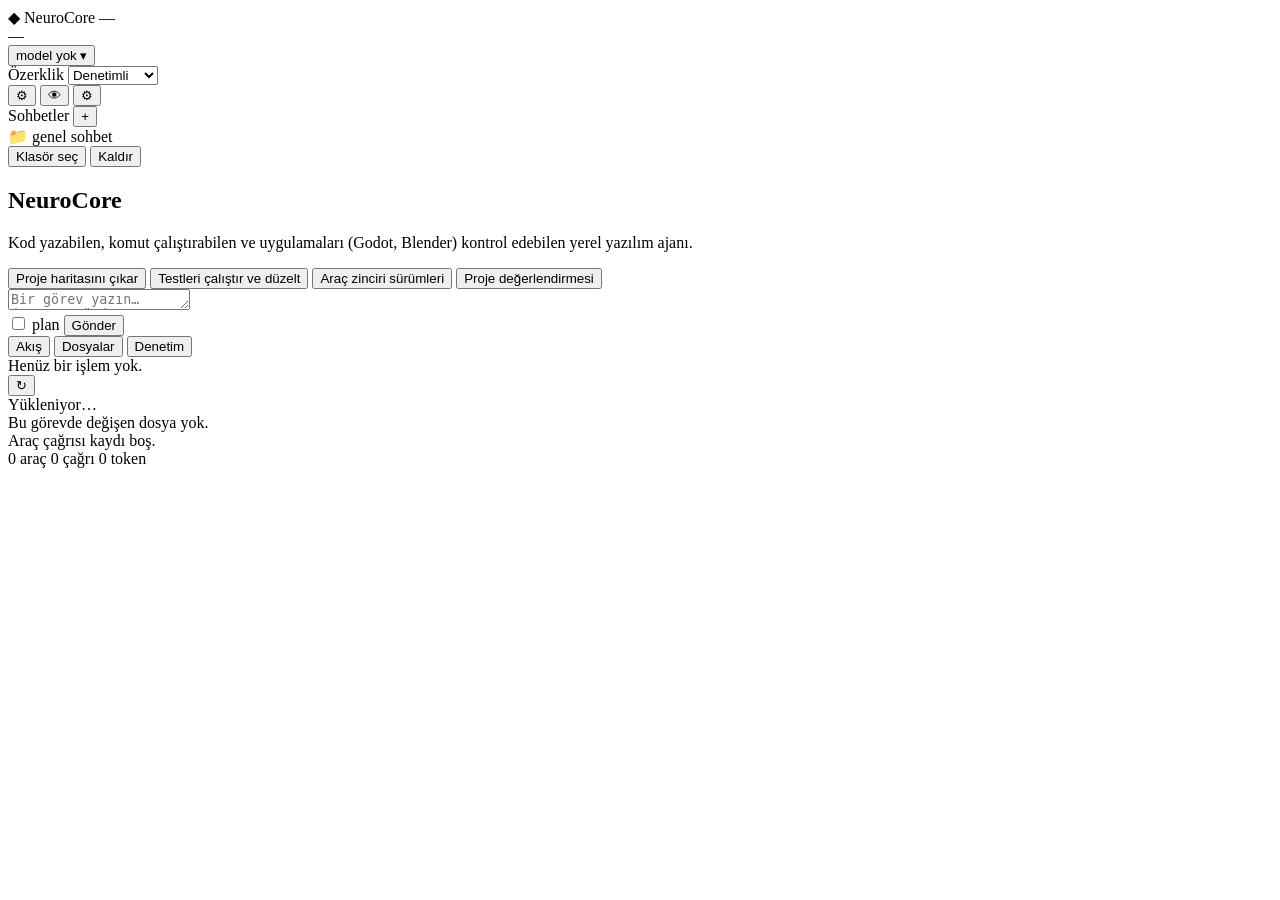
==== neurocore/app/web/index.html @ 4e5053f7 "NeuroCore 0.1.0 — ilk yayin Ortak havuz: SSH tabanli kesif + is paylasimi, ters tunel + relay (NAT a" ====
<!DOCTYPE html>
<html lang="tr">
<head>
<meta charset="utf-8">
<meta name="viewport" content="width=device-width, initial-scale=1">
<title>NeuroCore</title>
<!-- Satır içi SVG simge: favicon 404 hatasını önler -->
<link rel="icon" href="data:image/svg+xml,%3Csvg xmlns='http://www.w3.org/2000/svg' viewBox='0 0 32 32'%3E%3Crect width='32' height='32' rx='7' fill='%230e1014'/%3E%3Ctext x='16' y='23' font-size='20' text-anchor='middle' fill='%234c8dff'%3E%E2%97%86%3C/text%3E%3C/svg%3E">
<link rel="stylesheet" href="/style.css">
</head>
<body>

<!-- ─── Üst Çubuk ─────────────────────────────────────────────────────── -->
<header class="topbar">
  <div class="brand">
    <span class="brand-mark">◆</span>
    <span class="brand-name">NeuroCore</span>
    <span class="brand-sub" id="workspace-name" title="">—</span>
  </div>

  <div class="topbar-center">
    <span class="pill" id="agent-mode" title="Ajan çalışma modu">—</span>
    <span class="pill" id="steps-pill" hidden title="Adım sayacı">adım 0 / 24</span>

    <!-- Model seçici: tıklanınca sağlayıcı + model listesi açılır.
         Sağlayıcı kotası dolduğunda tek tıkla geçiş yapılabilsin diye
         Ayarlar'a girmek gerekmez. -->
    <div class="model-switch" id="model-switch">
      <button class="pill pill-button" id="model-pill"
              title="Dil modelini değiştir" aria-haspopup="listbox"
              aria-expanded="false">
        <span id="model-pill-text">model yok</span>
        <span class="pill-caret">▾</span>
      </button>
      <div class="model-menu" id="model-menu" hidden>
        <div class="model-menu-head">
          <span>Dil modeli</span>
          <button class="model-menu-refresh" id="model-menu-refresh"
                  title="Listeyi yenile">↻</button>
        </div>
        <div class="model-menu-body" id="model-menu-body"></div>
        <div class="model-menu-foot" id="model-menu-foot"></div>
      </div>
    </div>
  </div>

  <div class="topbar-right">
    <div class="autonomy" id="autonomy-wrap">
      <label for="autonomy-select">Özerklik</label>
      <select id="autonomy-select" title="Ajanın ne kadarını kendi başına yapabileceği">
        <option value="readonly">Salt okunur</option>
        <option value="supervised" selected>Denetimli</option>
        <option value="trusted">Güvenilir</option>
        <option value="yolo">Serbest</option>
      </select>
    </div>
    <button class="icon-btn" id="btn-tools" title="Araçlar">⚙</button>
    <button class="icon-btn" id="btn-vision" title="Ekran / görsel doğrulama">👁</button>
    <button class="icon-btn" id="btn-settings" title="Ayarlar">⚙︎</button>
  </div>
</header>

<div class="autonomy-hint" id="autonomy-hint"></div>

<!-- ─── Ana Alan ──────────────────────────────────────────────────────── -->
<main class="layout">

  <!-- En sol: Sohbetler (her sohbetin kendi çalışma alanı) -->
  <aside class="chats-pane" id="chats-pane">
    <div class="chats-head">
      <span class="chats-title">Sohbetler</span>
      <button class="chats-new" id="chats-new" title="Yeni sohbet (klasörsüz — genel mod)">+</button>
    </div>

    <!-- Etkin sohbetin çalışma alanı: buradan klasör bağlanır/kaldırılır -->
    <div class="chats-ws" id="chats-ws">
      <div class="chats-ws-row">
        <span class="chats-ws-icon" id="chats-ws-icon">📁</span>
        <span class="chats-ws-name" id="chats-ws-name" title="">genel sohbet</span>
      </div>
      <div class="chats-ws-actions">
        <button class="chats-ws-btn" id="chats-ws-pick"
                title="Bu sohbete çalışma klasörü bağla">Klasör seç</button>
        <button class="chats-ws-btn" id="chats-ws-clear"
                title="Klasör bağlantısını kaldır — genel sohbet modu">Kaldır</button>
      </div>
    </div>

    <div class="chats-list" id="chats-list"></div>
  </aside>

  <!-- Sol: Sohbet -->
  <section class="chat-pane">
    <div class="transcript" id="transcript">
      <div class="welcome" id="welcome">
        <h1>NeuroCore</h1>
        <p class="welcome-sub">
          Kod yazabilen, komut çalıştırabilen ve uygulamaları (Godot, Blender)
          kontrol edebilen yerel yazılım ajanı.
        </p>
        <div class="examples" id="examples">
          <button class="example" data-prompt="proje haritasını çıkar">Proje haritasını çıkar</button>
          <button class="example" data-prompt="testleri çalıştır ve başarısız olanları düzelt">Testleri çalıştır ve düzelt</button>
          <button class="example" data-prompt="kurulu araçların sürümleri neler">Araç zinciri sürümleri</button>
          <button class="example" data-prompt="bu projede neler eksik, ne geliştirilebilir">Proje değerlendirmesi</button>
        </div>
        <div class="welcome-note" id="welcome-note"></div>
      </div>
    </div>

    <div class="composer">
      <textarea id="input" rows="1" placeholder="Bir görev yazın… (Enter: gönder · Shift+Enter: yeni satır)"></textarea>
      <div class="composer-actions">
        <label class="chk" title="Önce plan ürettir, sonra uygula">
          <input type="checkbox" id="plan-first"> plan
        </label>
        <button class="send-btn" id="btn-send" title="Gönder">Gönder</button>
        <button class="stop-btn" id="btn-stop" title="Çalışan görevi iptal et" hidden>Durdur</button>
      </div>
    </div>
  </section>

  <!-- Sağ: Çalışma akışı -->
  <aside class="side-pane" id="side-pane">
    <div class="side-tabs">
      <button class="side-tab active" data-tab="steps">Akış</button>
      <button class="side-tab" data-tab="files">Dosyalar</button>
      <button class="side-tab" data-tab="audit">Denetim</button>
    </div>

    <div class="side-body">
      <!-- Çalışan komutlar: hangi komutun çalıştığını gösterir ve
           kullanıcı tek tek durdurabilir. -->
      <div class="running-panel" id="running-panel" hidden>
        <div class="running-head">
          <span class="running-title">⚙ Çalışıyor</span>
          <span class="running-count" id="running-count"></span>
          <button class="running-kill-all" id="running-kill-all"
                  title="Çalışan tüm komutları durdur">Tümünü durdur</button>
        </div>
        <div id="running-list"></div>
      </div>

      <div class="side-view active" id="view-steps">
        <div class="empty-hint">Henüz bir işlem yok.</div>
      </div>
      <div class="side-view" id="view-files">
        <!-- Çalışma alanı dosya ağacı: oturumun çalışma alanına köklenir,
             seviye seviye okunur (DSH `workspaceFiles.list` modeli). -->
        <div class="tree-head">
          <span class="tree-root" id="tree-root" title=""></span>
          <button class="tree-reload" id="tree-reload" title="Yenile">↻</button>
        </div>
        <div id="tree-body"><div class="empty-hint">Yükleniyor…</div></div>
      </div>
        <div class="empty-hint">Bu görevde değişen dosya yok.</div>
      </div>
      <div class="side-view" id="view-audit">
        <div class="empty-hint">Araç çağrısı kaydı boş.</div>
      </div>
    </div>

    <!-- Dosya önizleme: ağaçtan bir dosyaya tıklandığında açılır -->
    <div class="file-preview" id="file-preview" hidden>
      <div class="file-preview-head">
        <span class="file-preview-name" id="file-preview-name"></span>
        <button class="tree-reload" id="file-preview-close" title="Kapat">✕</button>
      </div>
      <div class="file-preview-body" id="file-preview-body"></div>
    </div>

    <div class="side-footer">
      <div class="usage" id="usage">
        <span id="usage-tools">0 araç</span>
        <span id="usage-calls">0 çağrı</span>
        <span id="usage-tokens">0 token</span>
      </div>
    </div>
  </aside>
</main>

<!-- ─── Onay Katmanı ──────────────────────────────────────────────────── -->
<div class="modal-backdrop" id="approval-backdrop" hidden>
  <div class="modal approval-modal">
    <div class="modal-icon">⚿</div>
    <h2>Onay gerekiyor</h2>
    <p class="approval-summary" id="approval-summary">—</p>
    <div class="approval-meta">
      <span class="badge" id="approval-safety">—</span>
      <span class="approval-tool" id="approval-tool">—</span>
    </div>
    <p class="approval-reason" id="approval-reason"></p>
    <details class="approval-details">
      <summary>Argümanları gör</summary>
      <pre id="approval-args">{}</pre>
    </details>
    <div class="approval-actions">
      <button class="btn btn-danger" id="approval-deny">Reddet</button>
      <button class="btn btn-ghost" id="approval-allow-once">Bir kez izin ver</button>
      <button class="btn btn-primary" id="approval-allow-remember">Her zaman izin ver</button>
    </div>
    <div class="approval-queue" id="approval-queue"></div>
  </div>
</div>

<!-- ─── Araçlar Paneli ───────────────────────────────────────────────── -->
<div class="drawer-backdrop" id="tools-backdrop" hidden>
  <div class="drawer" id="tools-drawer">
    <div class="drawer-head">
      <h2>Araçlar</h2>
      <button class="icon-btn" data-close="tools-backdrop">✕</button>
    </div>
    <div class="drawer-tools">
      <input type="search" id="tools-search" placeholder="Araç ara…">
      <div class="chips" id="tools-categories"></div>
    </div>
    <div class="drawer-body" id="tools-list"></div>
  </div>
</div>

<!-- ─── Ayarlar Paneli ───────────────────────────────────────────────── -->
<div class="drawer-backdrop" id="settings-backdrop" hidden>
  <div class="drawer" id="settings-drawer">
    <div class="drawer-head">
      <h2>Ayarlar</h2>
      <button class="icon-btn" data-close="settings-backdrop">✕</button>
    </div>
    <div class="drawer-body">
      <section class="settings-block">
        <h3>Dil Modeli</h3>
        <p class="settings-note" id="llm-note"></p>
        <div id="llm-status"></div>
        <div class="field-row">
          <label for="llm-provider">Sağlayıcı</label>
          <select id="llm-provider"></select>
        </div>
        <div class="field-row">
          <label for="llm-model">Model</label>
          <select id="llm-model"></select>
        </div>
        <div class="field-row">
          <label for="llm-model-custom">Özel model</label>
          <input type="text" id="llm-model-custom" autocomplete="off"
                 placeholder="listede yoksa adı buraya yazın (isteğe bağlı)">
        </div>
        <div class="field-row">
          <label for="llm-key">API anahtarı</label>
          <input type="password" id="llm-key" placeholder="sk-…" autocomplete="off">
        </div>
        <p class="settings-help" id="llm-help"></p>
        <div class="settings-actions">
          <button class="btn btn-primary" id="llm-save">Kaydet</button>
          <button class="btn btn-ghost" id="llm-test">Bağlantıyı test et</button>
          <button class="btn btn-ghost" id="llm-clear">Anahtarı sil</button>
        </div>
        <pre class="test-result" id="llm-test-result" hidden></pre>
      </section>

      <section class="settings-block">
        <h3>Çalışma Alanı</h3>
        <div class="field-row">
          <label for="ws-path">Dizin</label>
          <input type="text" id="ws-path">
        </div>
        <div class="settings-actions">
          <button class="btn btn-ghost" id="ws-up">↑ Üst dizin</button>
          <button class="btn btn-primary" id="ws-apply">Bu dizini kullan</button>
        </div>
        <div class="browser" id="ws-browser"></div>
      </section>

      <section class="settings-block">
        <h3>Öğrenme</h3>
        <div id="learn-status"></div>
        <div class="settings-actions">
          <button class="btn btn-primary" id="learn-train">Şimdi eğit</button>
          <button class="btn btn-ghost" id="learn-refresh">Yenile</button>
        </div>
        <p class="settings-help" id="learn-help"></p>
        <div id="learn-recent"></div>
      </section>

      <section class="settings-block">
        <h3>Kendi Kendine Geliştirme</h3>
        <div id="study-status"></div>
        <div class="field-row">
          <label for="study-topics">Öğrenilecek konular</label>
          <textarea id="study-topics" rows="3"
                    placeholder="Her satıra bir konu yazın (boş = otomatik: hatalardan ve kasadan)"></textarea>
        </div>
        <div class="settings-actions">
          <button class="btn btn-primary" id="study-run">Şimdi öğren</button>
          <button class="btn btn-ghost" id="study-save">Konuları kaydet</button>
          <button class="btn btn-ghost" id="study-refresh">Yenile</button>
        </div>
        <p class="settings-help" id="study-help"></p>
        <div id="study-recent"></div>
      </section>

      <section class="settings-block">
        <h3>Sistem Durumu</h3>
        <div id="health-list"></div>
      </section>
    </div>
  </div>
</div>

<!-- ─── Görsel Doğrulama Paneli ──────────────────────────────────────── -->
<div class="drawer-backdrop" id="vision-backdrop" hidden>
  <div class="drawer" id="vision-drawer">
    <div class="drawer-head">
      <h2>Görsel Doğrulama</h2>
      <button class="icon-btn" data-close="vision-backdrop">✕</button>
    </div>
    <div class="drawer-body">
      <div class="settings-actions">
        <button class="btn btn-primary" id="vs-capture">Ekran görüntüsü al</button>
        <button class="btn btn-ghost" id="vs-windows">Pencereleri listele</button>
      </div>
      <div id="vs-result"></div>
      <img id="vs-image" class="shot" hidden alt="Ekran görüntüsü">
    </div>
  </div>
</div>

<!-- ─── Klasör Seçici (sohbet çalışma alanı) ─────────────────────────── -->
<div class="modal-backdrop" id="folder-backdrop" hidden>
  <div class="modal folder-modal">
    <div class="modal-head">
      <span id="folder-title">Çalışma klasörü seç</span>
      <button class="modal-close" id="folder-close" title="Kapat">✕</button>
    </div>
    <div class="modal-body">
      <div class="folder-path-row">
        <button class="btn btn-ghost" id="folder-up" title="Üst dizin">↑</button>
        <input type="text" id="folder-path" spellcheck="false"
               placeholder="Yol yazıp Enter'a basın">
      </div>
      <div class="folder-list" id="folder-list"></div>
      <div class="folder-new-row">
        <button class="btn btn-ghost" id="folder-new"
                title="Seçili klasörün altında yeni klasör oluştur">+ Yeni klasör</button>
        <input type="text" id="folder-new-name" hidden
               placeholder="klasör adı" autocomplete="off">
        <button class="btn btn-primary" id="folder-new-ok" hidden>Oluştur</button>
      </div>
      <div class="modal-actions">
        <button class="btn btn-ghost" id="folder-cancel">Vazgeç</button>
        <button class="btn btn-primary" id="folder-choose">Bu klasörü seç</button>
      </div>
    </div>
  </div>
</div>

<!-- ─── Metin Girdisi (yeniden adlandırma) ───────────────────────────── -->
<div class="modal-backdrop" id="prompt-backdrop" hidden>
  <div class="modal prompt-modal">
    <div class="modal-head">
      <span id="prompt-title">Yeniden adlandır</span>
      <button class="modal-close" id="prompt-close" title="Kapat">✕</button>
    </div>
    <div class="modal-body">
      <input type="text" id="prompt-input" autocomplete="off">
      <div class="modal-actions">
        <button class="btn btn-ghost" id="prompt-cancel">Vazgeç</button>
        <button class="btn btn-primary" id="prompt-ok">Tamam</button>
      </div>
    </div>
  </div>
</div>

<div class="toast-stack" id="toasts"></div>
<script src="/app.js"></script>
</body>
</html>
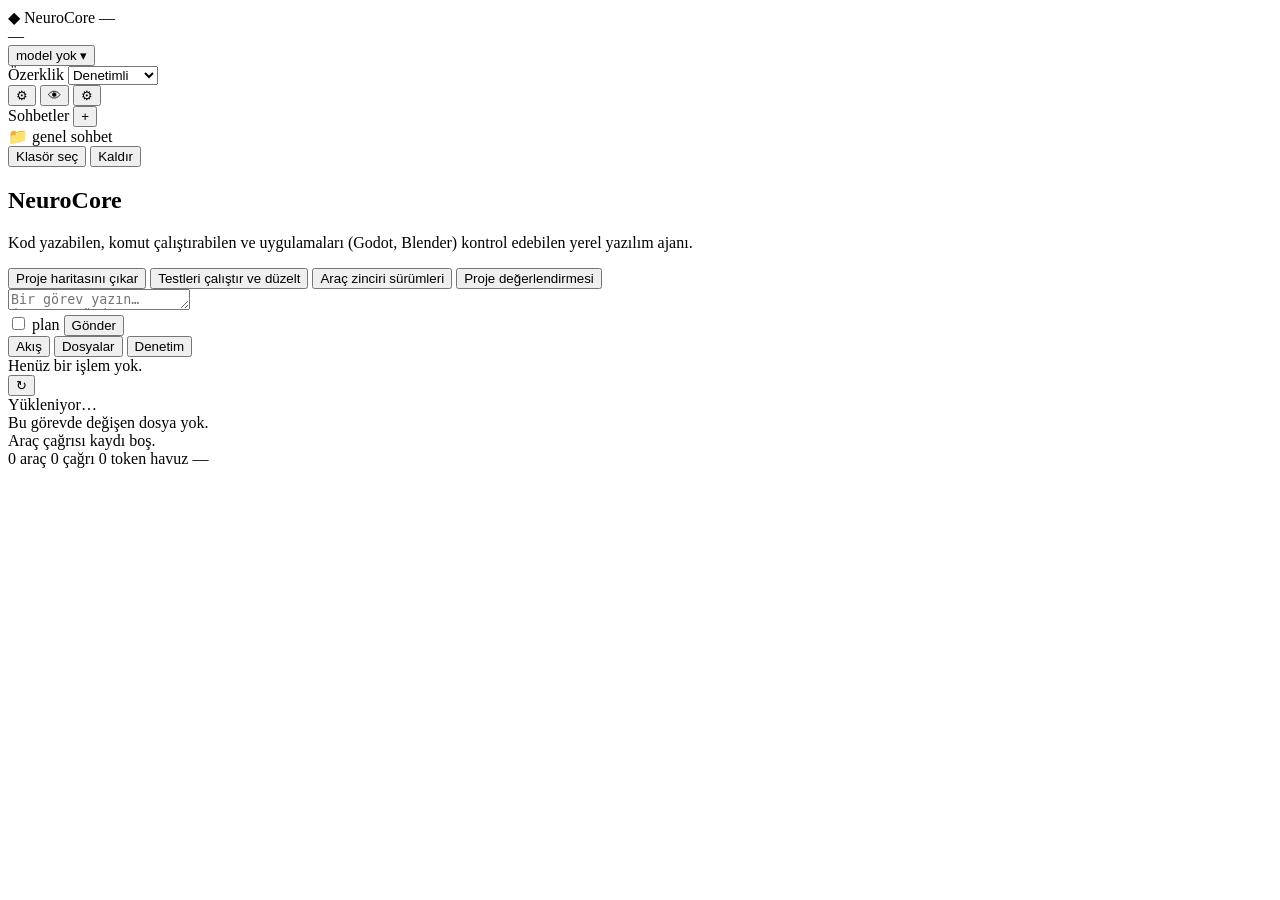
==== commit 6764fa4d: "feat(pool): kac makine bagli? /api/pool + /api/state.pool + arayuz sayaci Soru: uygulama kac makined" ====
--- a/neurocore/app/web/index.html
+++ b/neurocore/app/web/index.html
@@ -1,375 +1,379 @@
-<!DOCTYPE html>
-<html lang="tr">
-<head>
-<meta charset="utf-8">
-<meta name="viewport" content="width=device-width, initial-scale=1">
-<title>NeuroCore</title>
-<!-- Satır içi SVG simge: favicon 404 hatasını önler -->
-<link rel="icon" href="data:image/svg+xml,%3Csvg xmlns='http://www.w3.org/2000/svg' viewBox='0 0 32 32'%3E%3Crect width='32' height='32' rx='7' fill='%230e1014'/%3E%3Ctext x='16' y='23' font-size='20' text-anchor='middle' fill='%234c8dff'%3E%E2%97%86%3C/text%3E%3C/svg%3E">
-<link rel="stylesheet" href="/style.css">
-</head>
-<body>
-
-<!-- ─── Üst Çubuk ─────────────────────────────────────────────────────── -->
-<header class="topbar">
-  <div class="brand">
-    <span class="brand-mark">◆</span>
-    <span class="brand-name">NeuroCore</span>
-    <span class="brand-sub" id="workspace-name" title="">—</span>
-  </div>
-
-  <div class="topbar-center">
-    <span class="pill" id="agent-mode" title="Ajan çalışma modu">—</span>
-    <span class="pill" id="steps-pill" hidden title="Adım sayacı">adım 0 / 24</span>
-
-    <!-- Model seçici: tıklanınca sağlayıcı + model listesi açılır.
-         Sağlayıcı kotası dolduğunda tek tıkla geçiş yapılabilsin diye
-         Ayarlar'a girmek gerekmez. -->
-    <div class="model-switch" id="model-switch">
-      <button class="pill pill-button" id="model-pill"
-              title="Dil modelini değiştir" aria-haspopup="listbox"
-              aria-expanded="false">
-        <span id="model-pill-text">model yok</span>
-        <span class="pill-caret">▾</span>
-      </button>
-      <div class="model-menu" id="model-menu" hidden>
-        <div class="model-menu-head">
-          <span>Dil modeli</span>
-          <button class="model-menu-refresh" id="model-menu-refresh"
-                  title="Listeyi yenile">↻</button>
-        </div>
-        <div class="model-menu-body" id="model-menu-body"></div>
-        <div class="model-menu-foot" id="model-menu-foot"></div>
-      </div>
-    </div>
-  </div>
-
-  <div class="topbar-right">
-    <div class="autonomy" id="autonomy-wrap">
-      <label for="autonomy-select">Özerklik</label>
-      <select id="autonomy-select" title="Ajanın ne kadarını kendi başına yapabileceği">
-        <option value="readonly">Salt okunur</option>
-        <option value="supervised" selected>Denetimli</option>
-        <option value="trusted">Güvenilir</option>
-        <option value="yolo">Serbest</option>
-      </select>
-    </div>
-    <button class="icon-btn" id="btn-tools" title="Araçlar">⚙</button>
-    <button class="icon-btn" id="btn-vision" title="Ekran / görsel doğrulama">👁</button>
-    <button class="icon-btn" id="btn-settings" title="Ayarlar">⚙︎</button>
-  </div>
-</header>
-
-<div class="autonomy-hint" id="autonomy-hint"></div>
-
-<!-- ─── Ana Alan ──────────────────────────────────────────────────────── -->
-<main class="layout">
-
-  <!-- En sol: Sohbetler (her sohbetin kendi çalışma alanı) -->
-  <aside class="chats-pane" id="chats-pane">
-    <div class="chats-head">
-      <span class="chats-title">Sohbetler</span>
-      <button class="chats-new" id="chats-new" title="Yeni sohbet (klasörsüz — genel mod)">+</button>
-    </div>
-
-    <!-- Etkin sohbetin çalışma alanı: buradan klasör bağlanır/kaldırılır -->
-    <div class="chats-ws" id="chats-ws">
-      <div class="chats-ws-row">
-        <span class="chats-ws-icon" id="chats-ws-icon">📁</span>
-        <span class="chats-ws-name" id="chats-ws-name" title="">genel sohbet</span>
-      </div>
-      <div class="chats-ws-actions">
-        <button class="chats-ws-btn" id="chats-ws-pick"
-                title="Bu sohbete çalışma klasörü bağla">Klasör seç</button>
-        <button class="chats-ws-btn" id="chats-ws-clear"
-                title="Klasör bağlantısını kaldır — genel sohbet modu">Kaldır</button>
-      </div>
-    </div>
-
-    <div class="chats-list" id="chats-list"></div>
-  </aside>
-
-  <!-- Sol: Sohbet -->
-  <section class="chat-pane">
-    <div class="transcript" id="transcript">
-      <div class="welcome" id="welcome">
-        <h1>NeuroCore</h1>
-        <p class="welcome-sub">
-          Kod yazabilen, komut çalıştırabilen ve uygulamaları (Godot, Blender)
-          kontrol edebilen yerel yazılım ajanı.
-        </p>
-        <div class="examples" id="examples">
-          <button class="example" data-prompt="proje haritasını çıkar">Proje haritasını çıkar</button>
-          <button class="example" data-prompt="testleri çalıştır ve başarısız olanları düzelt">Testleri çalıştır ve düzelt</button>
-          <button class="example" data-prompt="kurulu araçların sürümleri neler">Araç zinciri sürümleri</button>
-          <button class="example" data-prompt="bu projede neler eksik, ne geliştirilebilir">Proje değerlendirmesi</button>
-        </div>
-        <div class="welcome-note" id="welcome-note"></div>
-      </div>
-    </div>
-
-    <div class="composer">
-      <textarea id="input" rows="1" placeholder="Bir görev yazın… (Enter: gönder · Shift+Enter: yeni satır)"></textarea>
-      <div class="composer-actions">
-        <label class="chk" title="Önce plan ürettir, sonra uygula">
-          <input type="checkbox" id="plan-first"> plan
-        </label>
-        <button class="send-btn" id="btn-send" title="Gönder">Gönder</button>
-        <button class="stop-btn" id="btn-stop" title="Çalışan görevi iptal et" hidden>Durdur</button>
-      </div>
-    </div>
-  </section>
-
-  <!-- Sağ: Çalışma akışı -->
-  <aside class="side-pane" id="side-pane">
-    <div class="side-tabs">
-      <button class="side-tab active" data-tab="steps">Akış</button>
-      <button class="side-tab" data-tab="files">Dosyalar</button>
-      <button class="side-tab" data-tab="audit">Denetim</button>
-    </div>
-
-    <div class="side-body">
-      <!-- Çalışan komutlar: hangi komutun çalıştığını gösterir ve
-           kullanıcı tek tek durdurabilir. -->
-      <div class="running-panel" id="running-panel" hidden>
-        <div class="running-head">
-          <span class="running-title">⚙ Çalışıyor</span>
-          <span class="running-count" id="running-count"></span>
-          <button class="running-kill-all" id="running-kill-all"
-                  title="Çalışan tüm komutları durdur">Tümünü durdur</button>
-        </div>
-        <div id="running-list"></div>
-      </div>
-
-      <div class="side-view active" id="view-steps">
-        <div class="empty-hint">Henüz bir işlem yok.</div>
-      </div>
-      <div class="side-view" id="view-files">
-        <!-- Çalışma alanı dosya ağacı: oturumun çalışma alanına köklenir,
-             seviye seviye okunur (DSH `workspaceFiles.list` modeli). -->
-        <div class="tree-head">
-          <span class="tree-root" id="tree-root" title=""></span>
-          <button class="tree-reload" id="tree-reload" title="Yenile">↻</button>
-        </div>
-        <div id="tree-body"><div class="empty-hint">Yükleniyor…</div></div>
-      </div>
-        <div class="empty-hint">Bu görevde değişen dosya yok.</div>
-      </div>
-      <div class="side-view" id="view-audit">
-        <div class="empty-hint">Araç çağrısı kaydı boş.</div>
-      </div>
-    </div>
-
-    <!-- Dosya önizleme: ağaçtan bir dosyaya tıklandığında açılır -->
-    <div class="file-preview" id="file-preview" hidden>
-      <div class="file-preview-head">
-        <span class="file-preview-name" id="file-preview-name"></span>
-        <button class="tree-reload" id="file-preview-close" title="Kapat">✕</button>
-      </div>
-      <div class="file-preview-body" id="file-preview-body"></div>
-    </div>
-
-    <div class="side-footer">
-      <div class="usage" id="usage">
-        <span id="usage-tools">0 araç</span>
-        <span id="usage-calls">0 çağrı</span>
-        <span id="usage-tokens">0 token</span>
-      </div>
-    </div>
-  </aside>
-</main>
-
-<!-- ─── Onay Katmanı ──────────────────────────────────────────────────── -->
-<div class="modal-backdrop" id="approval-backdrop" hidden>
-  <div class="modal approval-modal">
-    <div class="modal-icon">⚿</div>
-    <h2>Onay gerekiyor</h2>
-    <p class="approval-summary" id="approval-summary">—</p>
-    <div class="approval-meta">
-      <span class="badge" id="approval-safety">—</span>
-      <span class="approval-tool" id="approval-tool">—</span>
-    </div>
-    <p class="approval-reason" id="approval-reason"></p>
-    <details class="approval-details">
-      <summary>Argümanları gör</summary>
-      <pre id="approval-args">{}</pre>
-    </details>
-    <div class="approval-actions">
-      <button class="btn btn-danger" id="approval-deny">Reddet</button>
-      <button class="btn btn-ghost" id="approval-allow-once">Bir kez izin ver</button>
-      <button class="btn btn-primary" id="approval-allow-remember">Her zaman izin ver</button>
-    </div>
-    <div class="approval-queue" id="approval-queue"></div>
-  </div>
-</div>
-
-<!-- ─── Araçlar Paneli ───────────────────────────────────────────────── -->
-<div class="drawer-backdrop" id="tools-backdrop" hidden>
-  <div class="drawer" id="tools-drawer">
-    <div class="drawer-head">
-      <h2>Araçlar</h2>
-      <button class="icon-btn" data-close="tools-backdrop">✕</button>
-    </div>
-    <div class="drawer-tools">
-      <input type="search" id="tools-search" placeholder="Araç ara…">
-      <div class="chips" id="tools-categories"></div>
-    </div>
-    <div class="drawer-body" id="tools-list"></div>
-  </div>
-</div>
-
-<!-- ─── Ayarlar Paneli ───────────────────────────────────────────────── -->
-<div class="drawer-backdrop" id="settings-backdrop" hidden>
-  <div class="drawer" id="settings-drawer">
-    <div class="drawer-head">
-      <h2>Ayarlar</h2>
-      <button class="icon-btn" data-close="settings-backdrop">✕</button>
-    </div>
-    <div class="drawer-body">
-      <section class="settings-block">
-        <h3>Dil Modeli</h3>
-        <p class="settings-note" id="llm-note"></p>
-        <div id="llm-status"></div>
-        <div class="field-row">
-          <label for="llm-provider">Sağlayıcı</label>
-          <select id="llm-provider"></select>
-        </div>
-        <div class="field-row">
-          <label for="llm-model">Model</label>
-          <select id="llm-model"></select>
-        </div>
-        <div class="field-row">
-          <label for="llm-model-custom">Özel model</label>
-          <input type="text" id="llm-model-custom" autocomplete="off"
-                 placeholder="listede yoksa adı buraya yazın (isteğe bağlı)">
-        </div>
-        <div class="field-row">
-          <label for="llm-key">API anahtarı</label>
-          <input type="password" id="llm-key" placeholder="sk-…" autocomplete="off">
-        </div>
-        <p class="settings-help" id="llm-help"></p>
-        <div class="settings-actions">
-          <button class="btn btn-primary" id="llm-save">Kaydet</button>
-          <button class="btn btn-ghost" id="llm-test">Bağlantıyı test et</button>
-          <button class="btn btn-ghost" id="llm-clear">Anahtarı sil</button>
-        </div>
-        <pre class="test-result" id="llm-test-result" hidden></pre>
-      </section>
-
-      <section class="settings-block">
-        <h3>Çalışma Alanı</h3>
-        <div class="field-row">
-          <label for="ws-path">Dizin</label>
-          <input type="text" id="ws-path">
-        </div>
-        <div class="settings-actions">
-          <button class="btn btn-ghost" id="ws-up">↑ Üst dizin</button>
-          <button class="btn btn-primary" id="ws-apply">Bu dizini kullan</button>
-        </div>
-        <div class="browser" id="ws-browser"></div>
-      </section>
-
-      <section class="settings-block">
-        <h3>Öğrenme</h3>
-        <div id="learn-status"></div>
-        <div class="settings-actions">
-          <button class="btn btn-primary" id="learn-train">Şimdi eğit</button>
-          <button class="btn btn-ghost" id="learn-refresh">Yenile</button>
-        </div>
-        <p class="settings-help" id="learn-help"></p>
-        <div id="learn-recent"></div>
-      </section>
-
-      <section class="settings-block">
-        <h3>Kendi Kendine Geliştirme</h3>
-        <div id="study-status"></div>
-        <div class="field-row">
-          <label for="study-topics">Öğrenilecek konular</label>
-          <textarea id="study-topics" rows="3"
-                    placeholder="Her satıra bir konu yazın (boş = otomatik: hatalardan ve kasadan)"></textarea>
-        </div>
-        <div class="settings-actions">
-          <button class="btn btn-primary" id="study-run">Şimdi öğren</button>
-          <button class="btn btn-ghost" id="study-save">Konuları kaydet</button>
-          <button class="btn btn-ghost" id="study-refresh">Yenile</button>
-        </div>
-        <p class="settings-help" id="study-help"></p>
-        <div id="study-recent"></div>
-      </section>
-
-      <section class="settings-block">
-        <h3>Sistem Durumu</h3>
-        <div id="health-list"></div>
-      </section>
-    </div>
-  </div>
-</div>
-
-<!-- ─── Görsel Doğrulama Paneli ──────────────────────────────────────── -->
-<div class="drawer-backdrop" id="vision-backdrop" hidden>
-  <div class="drawer" id="vision-drawer">
-    <div class="drawer-head">
-      <h2>Görsel Doğrulama</h2>
-      <button class="icon-btn" data-close="vision-backdrop">✕</button>
-    </div>
-    <div class="drawer-body">
-      <div class="settings-actions">
-        <button class="btn btn-primary" id="vs-capture">Ekran görüntüsü al</button>
-        <button class="btn btn-ghost" id="vs-windows">Pencereleri listele</button>
-      </div>
-      <div id="vs-result"></div>
-      <img id="vs-image" class="shot" hidden alt="Ekran görüntüsü">
-    </div>
-  </div>
-</div>
-
-<!-- ─── Klasör Seçici (sohbet çalışma alanı) ─────────────────────────── -->
-<div class="modal-backdrop" id="folder-backdrop" hidden>
-  <div class="modal folder-modal">
-    <div class="modal-head">
-      <span id="folder-title">Çalışma klasörü seç</span>
-      <button class="modal-close" id="folder-close" title="Kapat">✕</button>
-    </div>
-    <div class="modal-body">
-      <div class="folder-path-row">
-        <button class="btn btn-ghost" id="folder-up" title="Üst dizin">↑</button>
-        <input type="text" id="folder-path" spellcheck="false"
-               placeholder="Yol yazıp Enter'a basın">
-      </div>
-      <div class="folder-list" id="folder-list"></div>
-      <div class="folder-new-row">
-        <button class="btn btn-ghost" id="folder-new"
-                title="Seçili klasörün altında yeni klasör oluştur">+ Yeni klasör</button>
-        <input type="text" id="folder-new-name" hidden
-               placeholder="klasör adı" autocomplete="off">
-        <button class="btn btn-primary" id="folder-new-ok" hidden>Oluştur</button>
-      </div>
-      <div class="modal-actions">
-        <button class="btn btn-ghost" id="folder-cancel">Vazgeç</button>
-        <button class="btn btn-primary" id="folder-choose">Bu klasörü seç</button>
-      </div>
-    </div>
-  </div>
-</div>
-
-<!-- ─── Metin Girdisi (yeniden adlandırma) ───────────────────────────── -->
-<div class="modal-backdrop" id="prompt-backdrop" hidden>
-  <div class="modal prompt-modal">
-    <div class="modal-head">
-      <span id="prompt-title">Yeniden adlandır</span>
-      <button class="modal-close" id="prompt-close" title="Kapat">✕</button>
-    </div>
-    <div class="modal-body">
-      <input type="text" id="prompt-input" autocomplete="off">
-      <div class="modal-actions">
-        <button class="btn btn-ghost" id="prompt-cancel">Vazgeç</button>
-        <button class="btn btn-primary" id="prompt-ok">Tamam</button>
-      </div>
-    </div>
-  </div>
-</div>
-
-<div class="toast-stack" id="toasts"></div>
-<script src="/app.js"></script>
-</body>
-</html>
+<!DOCTYPE html>
+<html lang="tr">
+<head>
+<meta charset="utf-8">
+<meta name="viewport" content="width=device-width, initial-scale=1">
+<title>NeuroCore</title>
+<!-- Satır içi SVG simge: favicon 404 hatasını önler -->
+<link rel="icon" href="data:image/svg+xml,%3Csvg xmlns='http://www.w3.org/2000/svg' viewBox='0 0 32 32'%3E%3Crect width='32' height='32' rx='7' fill='%230e1014'/%3E%3Ctext x='16' y='23' font-size='20' text-anchor='middle' fill='%234c8dff'%3E%E2%97%86%3C/text%3E%3C/svg%3E">
+<link rel="stylesheet" href="/style.css">
+</head>
+<body>
+
+<!-- ─── Üst Çubuk ─────────────────────────────────────────────────────── -->
+<header class="topbar">
+  <div class="brand">
+    <span class="brand-mark">◆</span>
+    <span class="brand-name">NeuroCore</span>
+    <span class="brand-sub" id="workspace-name" title="">—</span>
+  </div>
+
+  <div class="topbar-center">
+    <span class="pill" id="agent-mode" title="Ajan çalışma modu">—</span>
+    <span class="pill" id="steps-pill" hidden title="Adım sayacı">adım 0 / 24</span>
+
+    <!-- Model seçici: tıklanınca sağlayıcı + model listesi açılır.
+         Sağlayıcı kotası dolduğunda tek tıkla geçiş yapılabilsin diye
+         Ayarlar'a girmek gerekmez. -->
+    <div class="model-switch" id="model-switch">
+      <button class="pill pill-button" id="model-pill"
+              title="Dil modelini değiştir" aria-haspopup="listbox"
+              aria-expanded="false">
+        <span id="model-pill-text">model yok</span>
+        <span class="pill-caret">▾</span>
+      </button>
+      <div class="model-menu" id="model-menu" hidden>
+        <div class="model-menu-head">
+          <span>Dil modeli</span>
+          <button class="model-menu-refresh" id="model-menu-refresh"
+                  title="Listeyi yenile">↻</button>
+        </div>
+        <div class="model-menu-body" id="model-menu-body"></div>
+        <div class="model-menu-foot" id="model-menu-foot"></div>
+      </div>
+    </div>
+  </div>
+
+  <div class="topbar-right">
+    <div class="autonomy" id="autonomy-wrap">
+      <label for="autonomy-select">Özerklik</label>
+      <select id="autonomy-select" title="Ajanın ne kadarını kendi başına yapabileceği">
+        <option value="readonly">Salt okunur</option>
+        <option value="supervised" selected>Denetimli</option>
+        <option value="trusted">Güvenilir</option>
+        <option value="yolo">Serbest</option>
+      </select>
+    </div>
+    <button class="icon-btn" id="btn-tools" title="Araçlar">⚙</button>
+    <button class="icon-btn" id="btn-vision" title="Ekran / görsel doğrulama">👁</button>
+    <button class="icon-btn" id="btn-settings" title="Ayarlar">⚙︎</button>
+  </div>
+</header>
+
+<div class="autonomy-hint" id="autonomy-hint"></div>
+
+<!-- ─── Ana Alan ──────────────────────────────────────────────────────── -->
+<main class="layout">
+
+  <!-- En sol: Sohbetler (her sohbetin kendi çalışma alanı) -->
+  <aside class="chats-pane" id="chats-pane">
+    <div class="chats-head">
+      <span class="chats-title">Sohbetler</span>
+      <button class="chats-new" id="chats-new" title="Yeni sohbet (klasörsüz — genel mod)">+</button>
+    </div>
+
+    <!-- Etkin sohbetin çalışma alanı: buradan klasör bağlanır/kaldırılır -->
+    <div class="chats-ws" id="chats-ws">
+      <div class="chats-ws-row">
+        <span class="chats-ws-icon" id="chats-ws-icon">📁</span>
+        <span class="chats-ws-name" id="chats-ws-name" title="">genel sohbet</span>
+      </div>
+      <div class="chats-ws-actions">
+        <button class="chats-ws-btn" id="chats-ws-pick"
+                title="Bu sohbete çalışma klasörü bağla">Klasör seç</button>
+        <button class="chats-ws-btn" id="chats-ws-clear"
+                title="Klasör bağlantısını kaldır — genel sohbet modu">Kaldır</button>
+      </div>
+    </div>
+
+    <div class="chats-list" id="chats-list"></div>
+  </aside>
+
+  <!-- Sol: Sohbet -->
+  <section class="chat-pane">
+    <div class="transcript" id="transcript">
+      <div class="welcome" id="welcome">
+        <h1>NeuroCore</h1>
+        <p class="welcome-sub">
+          Kod yazabilen, komut çalıştırabilen ve uygulamaları (Godot, Blender)
+          kontrol edebilen yerel yazılım ajanı.
+        </p>
+        <div class="examples" id="examples">
+          <button class="example" data-prompt="proje haritasını çıkar">Proje haritasını çıkar</button>
+          <button class="example" data-prompt="testleri çalıştır ve başarısız olanları düzelt">Testleri çalıştır ve düzelt</button>
+          <button class="example" data-prompt="kurulu araçların sürümleri neler">Araç zinciri sürümleri</button>
+          <button class="example" data-prompt="bu projede neler eksik, ne geliştirilebilir">Proje değerlendirmesi</button>
+        </div>
+        <div class="welcome-note" id="welcome-note"></div>
+      </div>
+    </div>
+
+    <div class="composer">
+      <textarea id="input" rows="1" placeholder="Bir görev yazın… (Enter: gönder · Shift+Enter: yeni satır)"></textarea>
+      <div class="composer-actions">
+        <label class="chk" title="Önce plan ürettir, sonra uygula">
+          <input type="checkbox" id="plan-first"> plan
+        </label>
+        <button class="send-btn" id="btn-send" title="Gönder">Gönder</button>
+        <button class="stop-btn" id="btn-stop" title="Çalışan görevi iptal et" hidden>Durdur</button>
+      </div>
+    </div>
+  </section>
+
+  <!-- Sağ: Çalışma akışı -->
+  <aside class="side-pane" id="side-pane">
+    <div class="side-tabs">
+      <button class="side-tab active" data-tab="steps">Akış</button>
+      <button class="side-tab" data-tab="files">Dosyalar</button>
+      <button class="side-tab" data-tab="audit">Denetim</button>
+    </div>
+
+    <div class="side-body">
+      <!-- Çalışan komutlar: hangi komutun çalıştığını gösterir ve
+           kullanıcı tek tek durdurabilir. -->
+      <div class="running-panel" id="running-panel" hidden>
+        <div class="running-head">
+          <span class="running-title">⚙ Çalışıyor</span>
+          <span class="running-count" id="running-count"></span>
+          <button class="running-kill-all" id="running-kill-all"
+                  title="Çalışan tüm komutları durdur">Tümünü durdur</button>
+        </div>
+        <div id="running-list"></div>
+      </div>
+
+      <div class="side-view active" id="view-steps">
+        <div class="empty-hint">Henüz bir işlem yok.</div>
+      </div>
+      <div class="side-view" id="view-files">
+        <!-- Çalışma alanı dosya ağacı: oturumun çalışma alanına köklenir,
+             seviye seviye okunur (DSH `workspaceFiles.list` modeli). -->
+        <div class="tree-head">
+          <span class="tree-root" id="tree-root" title=""></span>
+          <button class="tree-reload" id="tree-reload" title="Yenile">↻</button>
+        </div>
+        <div id="tree-body"><div class="empty-hint">Yükleniyor…</div></div>
+      </div>
+        <div class="empty-hint">Bu görevde değişen dosya yok.</div>
+      </div>
+      <div class="side-view" id="view-audit">
+        <div class="empty-hint">Araç çağrısı kaydı boş.</div>
+      </div>
+    </div>
+
+    <!-- Dosya önizleme: ağaçtan bir dosyaya tıklandığında açılır -->
+    <div class="file-preview" id="file-preview" hidden>
+      <div class="file-preview-head">
+        <span class="file-preview-name" id="file-preview-name"></span>
+        <button class="tree-reload" id="file-preview-close" title="Kapat">✕</button>
+      </div>
+      <div class="file-preview-body" id="file-preview-body"></div>
+    </div>
+
+    <div class="side-footer">
+      <div class="usage" id="usage">
+        <span id="usage-tools">0 araç</span>
+        <span id="usage-calls">0 çağrı</span>
+        <span id="usage-tokens">0 token</span>
+        <span id="usage-pool" title="Ortak havuzdaki makine sayısı">havuz —</span>
+      </div>
+    </div>
+  </aside>
+</main>
+
+<!-- ─── Onay Katmanı ──────────────────────────────────────────────────── -->
+<div class="modal-backdrop" id="approval-backdrop" hidden>
+  <div class="modal approval-modal">
+    <div class="modal-icon">⚿</div>
+    <h2>Onay gerekiyor</h2>
+    <p class="approval-summary" id="approval-summary">—</p>
+    <div class="approval-meta">
+      <span class="badge" id="approval-safety">—</span>
+      <span class="approval-tool" id="approval-tool">—</span>
+    </div>
+    <p class="approval-reason" id="approval-reason"></p>
+    <details class="approval-details">
+      <summary>Argümanları gör</summary>
+      <pre id="approval-args">{}</pre>
+    </details>
+    <div class="approval-actions">
+      <button class="btn btn-danger" id="approval-deny">Reddet</button>
+      <button class="btn btn-ghost" id="approval-allow-once">Bir kez izin ver</button>
+      <button class="btn btn-primary" id="approval-allow-remember">Her zaman izin ver</button>
+    </div>
+    <div class="approval-queue" id="approval-queue"></div>
+  </div>
+</div>
+
+<!-- ─── Araçlar Paneli ───────────────────────────────────────────────── -->
+<div class="drawer-backdrop" id="tools-backdrop" hidden>
+  <div class="drawer" id="tools-drawer">
+    <div class="drawer-head">
+      <h2>Araçlar</h2>
+      <button class="icon-btn" data-close="tools-backdrop">✕</button>
+    </div>
+    <div class="drawer-tools">
+      <input type="search" id="tools-search" placeholder="Araç ara…">
+      <div class="chips" id="tools-categories"></div>
+    </div>
+    <div class="drawer-body" id="tools-list"></div>
+  </div>
+</div>
+
+<!-- ─── Ayarlar Paneli ───────────────────────────────────────────────── -->
+<div class="drawer-backdrop" id="settings-backdrop" hidden>
+  <div class="drawer" id="settings-drawer">
+    <div class="drawer-head">
+      <h2>Ayarlar</h2>
+      <button class="icon-btn" data-close="settings-backdrop">✕</button>
+    </div>
+    <div class="drawer-body">
+      <section class="settings-block">
+        <h3>Dil Modeli</h3>
+        <p class="settings-note" id="llm-note"></p>
+        <div id="llm-status"></div>
+        <div class="field-row">
+          <label for="llm-provider">Sağlayıcı</label>
+          <select id="llm-provider"></select>
+        </div>
+        <div class="field-row">
+          <label for="llm-model">Model</label>
+          <select id="llm-model"></select>
+        </div>
+        <div class="field-row">
+          <label for="llm-model-custom">Özel model</label>
+          <input type="text" id="llm-model-custom" autocomplete="off"
+                 placeholder="listede yoksa adı buraya yazın (isteğe bağlı)">
+        </div>
+        <div class="field-row">
+          <label for="llm-key">API anahtarı</label>
+          <input type="password" id="llm-key" placeholder="sk-…" autocomplete="off">
+        </div>
+        <p class="settings-help" id="llm-help"></p>
+        <div class="settings-actions">
+          <button class="btn btn-primary" id="llm-save">Kaydet</button>
+          <button class="btn btn-ghost" id="llm-test">Bağlantıyı test et</button>
+          <button class="btn btn-ghost" id="llm-clear">Anahtarı sil</button>
+        </div>
+        <pre class="test-result" id="llm-test-result" hidden></pre>
+      </section>
+
+      <section class="settings-block">
+        <h3>Çalışma Alanı</h3>
+        <div class="field-row">
+          <label for="ws-path">Dizin</label>
+          <input type="text" id="ws-path">
+        </div>
+        <div class="settings-actions">
+          <button class="btn btn-ghost" id="ws-up">↑ Üst dizin</button>
+          <button class="btn btn-primary" id="ws-apply">Bu dizini kullan</button>
+        </div>
+        <div class="browser" id="ws-browser"></div>
+      </section>
+
+      <section class="settings-block">
+        <h3>Öğrenme</h3>
+        <div id="learn-status"></div>
+        <div class="settings-actions">
+          <button class="btn btn-primary" id="learn-train">Şimdi eğit</button>
+          <button class="btn btn-ghost" id="learn-refresh">Yenile</button>
+        </div>
+        <p class="settings-help" id="learn-help"></p>
+        <div id="learn-recent"></div>
+      </section>
+
+      <section class="settings-block">
+        <h3>Kendi Kendine Geliştirme</h3>
+        <div id="study-status"></div>
+        <div class="field-row">
+          <label for="study-topics">Öğrenilecek konular</label>
+          <textarea id="study-topics" rows="3"
+                    placeholder="Her satıra bir konu yazın (boş = otomatik: hatalardan ve kasadan)"></textarea>
+        </div>
+        <div class="settings-actions">
+          <button class="btn btn-primary" id="study-run">Şimdi öğren</button>
+          <button class="btn btn-ghost" id="study-save">Konuları kaydet</button>
+          <button class="btn btn-ghost" id="study-refresh">Yenile</button>
+        </div>
+        <p class="settings-help" id="study-help"></p>
+        <div id="study-recent"></div>
+      </section>
+
+      <section class="settings-block">
+        <h3>Sistem Durumu</h3>
+        <div id="health-list"></div>
+      </section>
+    </div>
+  </div>
+</div>
+
+<!-- ─── Görsel Doğrulama Paneli ──────────────────────────────────────── -->
+<div class="drawer-backdrop" id="vision-backdrop" hidden>
+  <div class="drawer" id="vision-drawer">
+    <div class="drawer-head">
+      <h2>Görsel Doğrulama</h2>
+      <button class="icon-btn" data-close="vision-backdrop">✕</button>
+    </div>
+    <div class="drawer-body">
+      <div class="settings-actions">
+        <button class="btn btn-primary" id="vs-capture">Ekran görüntüsü al</button>
+        <button class="btn btn-ghost" id="vs-windows">Pencereleri listele</button>
+      </div>
+      <div id="vs-result"></div>
+      <img id="vs-image" class="shot" hidden alt="Ekran görüntüsü">
+    </div>
+  </div>
+</div>
+
+<!-- ─── Klasör Seçici (sohbet çalışma alanı) ─────────────────────────── -->
+<div class="modal-backdrop" id="folder-backdrop" hidden>
+  <div class="modal folder-modal">
+    <div class="modal-head">
+      <span id="folder-title">Çalışma klasörü seç</span>
+      <button class="modal-close" id="folder-close" title="Kapat">✕</button>
+    </div>
+    <div class="modal-body">
+      <div class="folder-path-row">
+        <button class="btn btn-ghost" id="folder-up" title="Üst dizin">↑</button>
+        <input type="text" id="folder-path" spellcheck="false"
+               placeholder="Yol yazıp Enter'a basın">
+      </div>
+      <div class="folder-list" id="folder-list"></div>
+      <div class="folder-new-row">
+        <button class="btn btn-ghost" id="folder-new"
+                title="Seçili klasörün altında yeni klasör oluştur">+ Yeni klasör</button>
+        <input type="text" id="folder-new-name" hidden
+               placeholder="klasör adı" autocomplete="off">
+        <button class="btn btn-primary" id="folder-new-ok" hidden>Oluştur</button>
+      </div>
+      <div class="modal-actions">
+        <button class="btn btn-ghost" id="folder-cancel">Vazgeç</button>
+        <button class="btn btn-primary" id="folder-choose">Bu klasörü seç</button>
+      </div>
+    </div>
+  </div>
+</div>
+
+<!-- ─── Metin Girdisi (yeniden adlandırma) ───────────────────────────── -->
+<div class="modal-backdrop" id="prompt-backdrop" hidden>
+  <div class="modal prompt-modal">
+    <div class="modal-head">
+      <span id="prompt-title">Yeniden adlandır</span>
+      <button class="modal-close" id="prompt-close" title="Kapat">✕</button>
+    </div>
+    <div class="modal-body">
+      <input type="text" id="prompt-input" autocomplete="off">
+      <div class="modal-actions">
+        <button class="btn btn-ghost" id="prompt-cancel">Vazgeç</button>
+        <button class="btn btn-primary" id="prompt-ok">Tamam</button>
+      </div>
+    </div>
+  </div>
+</div>
+
+<div class="toast-stack" id="toasts"></div>
+<script src="/app.js"></script>
+  <!-- Dil katmanı: Türkçe metinleri İngilizceye çevirir.
+       Tarayıcı dili tr değilse otomatik; ?lang=en|tr ile zorlanır. -->
+  <script src="/i18n.js"></script>
+</body>
+</html>
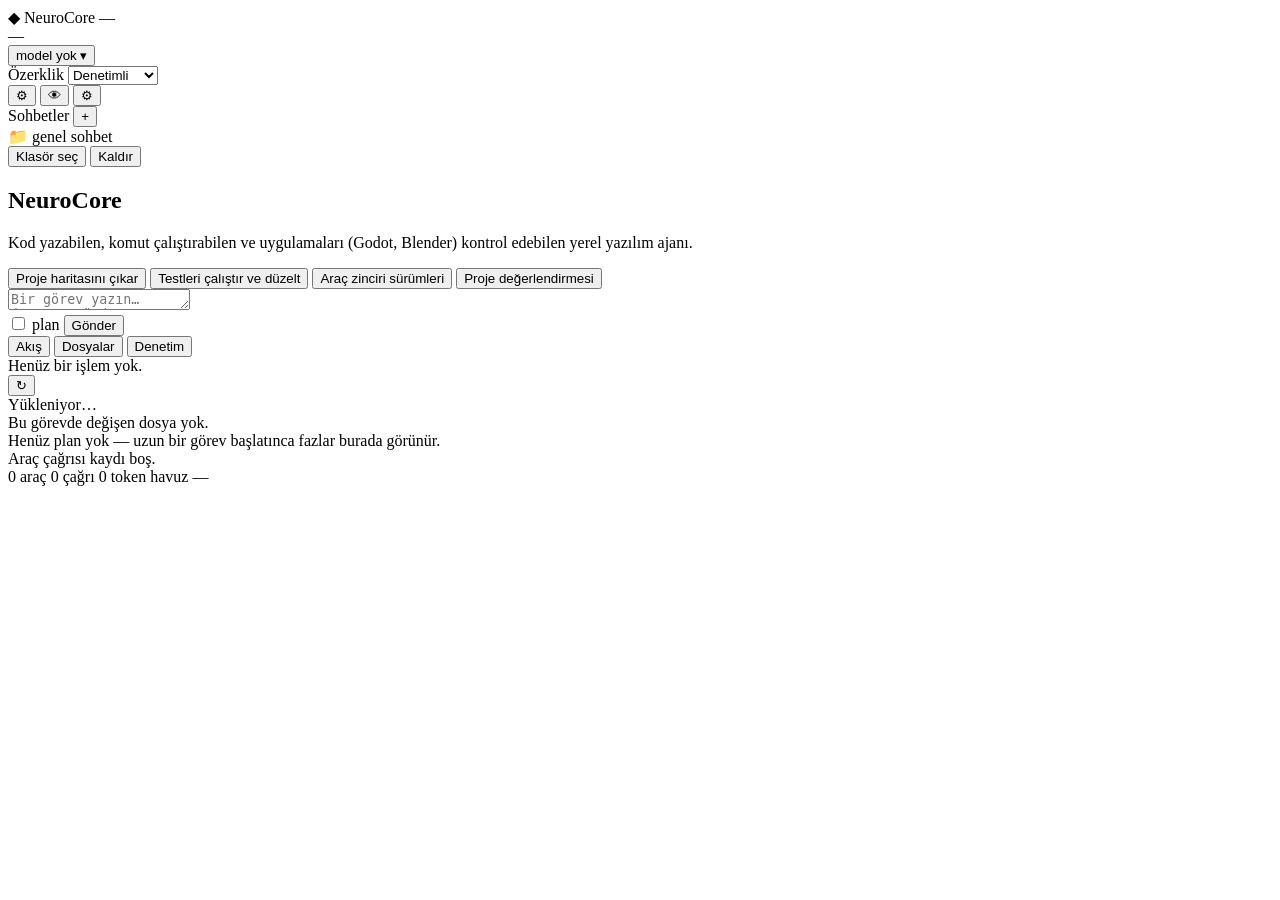
==== commit 123c7d91: "feat(puzzle): ic ice fazlar + walkthrough + kullanici revizyonu Kullanici istegi: plan fazlara bolun" ====
--- a/neurocore/app/web/index.html
+++ b/neurocore/app/web/index.html
@@ -155,6 +155,12 @@
       </div>
         <div class="empty-hint">Bu görevde değişen dosya yok.</div>
       </div>
+      <!-- Puzzle: iç içe fazlar + walkthrough soruları -->
+      <div class="side-view" id="view-puzzle">
+        <div id="puzzle-tree" class="puzzle-tree"></div>
+        <div class="empty-hint" id="puzzle-empty">Henüz plan yok — uzun bir görev başlatınca fazlar burada görünür.</div>
+      </div>
+
       <div class="side-view" id="view-audit">
         <div class="empty-hint">Araç çağrısı kaydı boş.</div>
       </div>
@@ -271,6 +277,48 @@
       </section>
 
       <section class="settings-block">
+        <h3>Dil · Language</h3>
+        <div class="field-row">
+          <label for="ui-lang">Arayüz dili</label>
+          <select id="ui-lang">
+            <option value="en">English</option>
+            <option value="tr">Türkçe</option>
+          </select>
+        </div>
+        <p class="settings-help">
+          Değişiklik hemen uygulanır. · The change applies immediately.
+        </p>
+      </section>
+
+      <section class="settings-block">
+        <h3>MCP Bağlantıları</h3>
+        <p class="settings-help">
+          Blender veya Godot gibi uygulamaları <strong>MCP</strong> ile bağla;
+          araçları ajanın kullanımına açılır.
+        </p>
+        <div id="mcp-list"></div>
+        <div class="field-row">
+          <label for="mcp-ad">Ad</label>
+          <input id="mcp-ad" type="text" placeholder="blender" />
+        </div>
+        <div class="field-row">
+          <label for="mcp-komut">Komut</label>
+          <input id="mcp-komut" type="text" placeholder="uvx" />
+        </div>
+        <div class="field-row">
+          <label for="mcp-args">Argümanlar</label>
+          <input id="mcp-args" type="text" placeholder="blender-mcp" />
+        </div>
+        <div class="settings-actions">
+          <button class="btn btn-primary" id="mcp-add">Bağlantı ekle</button>
+          <button class="btn btn-ghost" id="mcp-preset-blender">Blender şablonu</button>
+          <button class="btn btn-ghost" id="mcp-preset-godot">Godot şablonu</button>
+          <button class="btn btn-ghost" id="mcp-refresh">Yenile</button>
+        </div>
+        <p class="settings-help" id="mcp-help"></p>
+      </section>
+
+      <section class="settings-block">
         <h3>Öğrenme</h3>
         <div id="learn-status"></div>
         <div class="settings-actions">
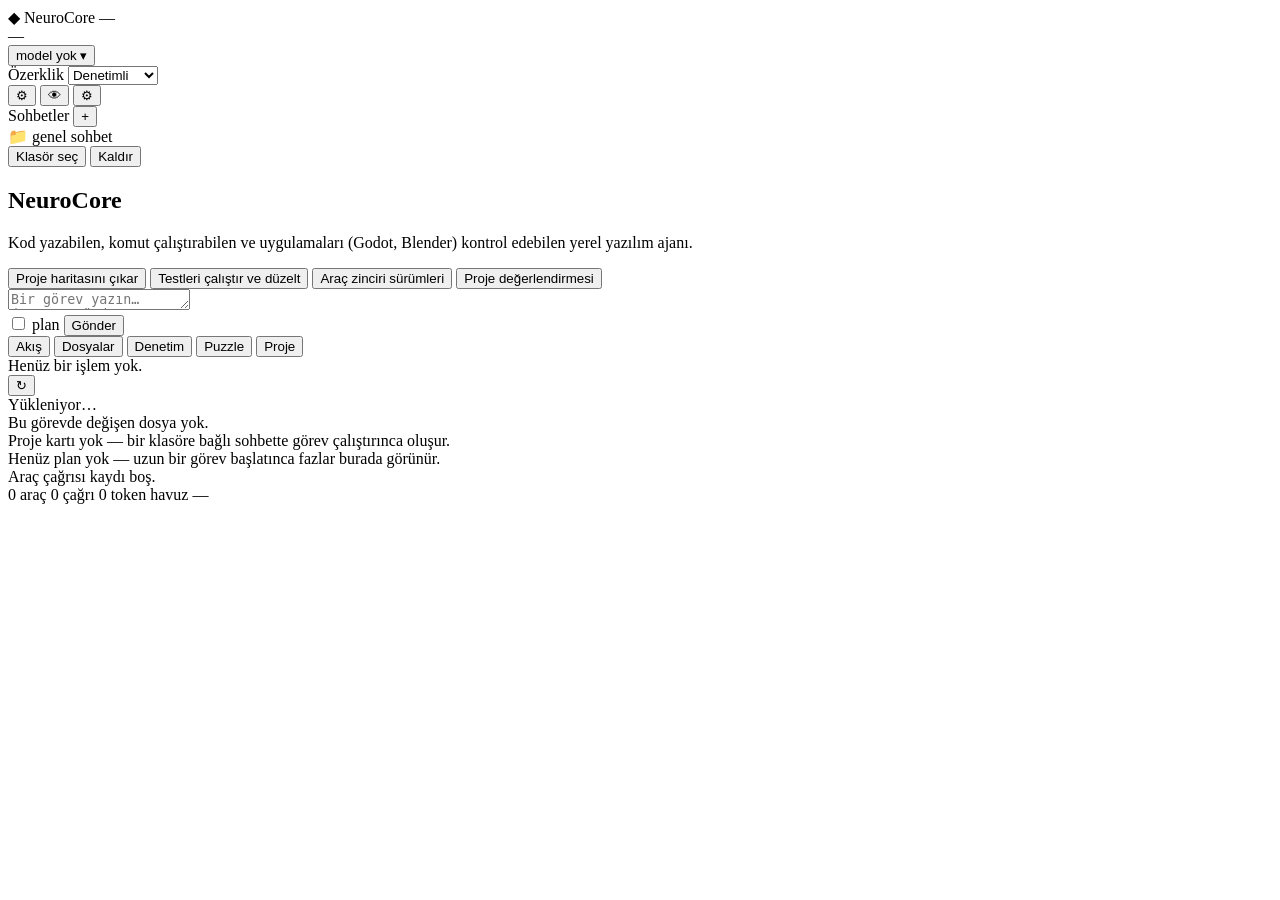
==== commit 057ffeaa: "feat(proje): mimari ozeti + arayuzde 'Proje' paneli (a) Arayuz: sag panelde 'Proje' sekmesi   - proj" ====
--- a/neurocore/app/web/index.html
+++ b/neurocore/app/web/index.html
@@ -126,6 +126,8 @@
       <button class="side-tab active" data-tab="steps">Akış</button>
       <button class="side-tab" data-tab="files">Dosyalar</button>
       <button class="side-tab" data-tab="audit">Denetim</button>
+      <button class="side-tab" data-tab="puzzle">Puzzle</button>
+      <button class="side-tab" data-tab="project">Proje</button>
     </div>
 
     <div class="side-body">
@@ -155,6 +157,12 @@
       </div>
         <div class="empty-hint">Bu görevde değişen dosya yok.</div>
       </div>
+      <!-- Proje: künye + mimari + kaldığın yer -->
+      <div class="side-view" id="view-project">
+        <div id="project-card"></div>
+        <div class="empty-hint" id="project-empty">Proje kartı yok — bir klasöre bağlı sohbette görev çalıştırınca oluşur.</div>
+      </div>
+
       <!-- Puzzle: iç içe fazlar + walkthrough soruları -->
       <div class="side-view" id="view-puzzle">
         <div id="puzzle-tree" class="puzzle-tree"></div>
